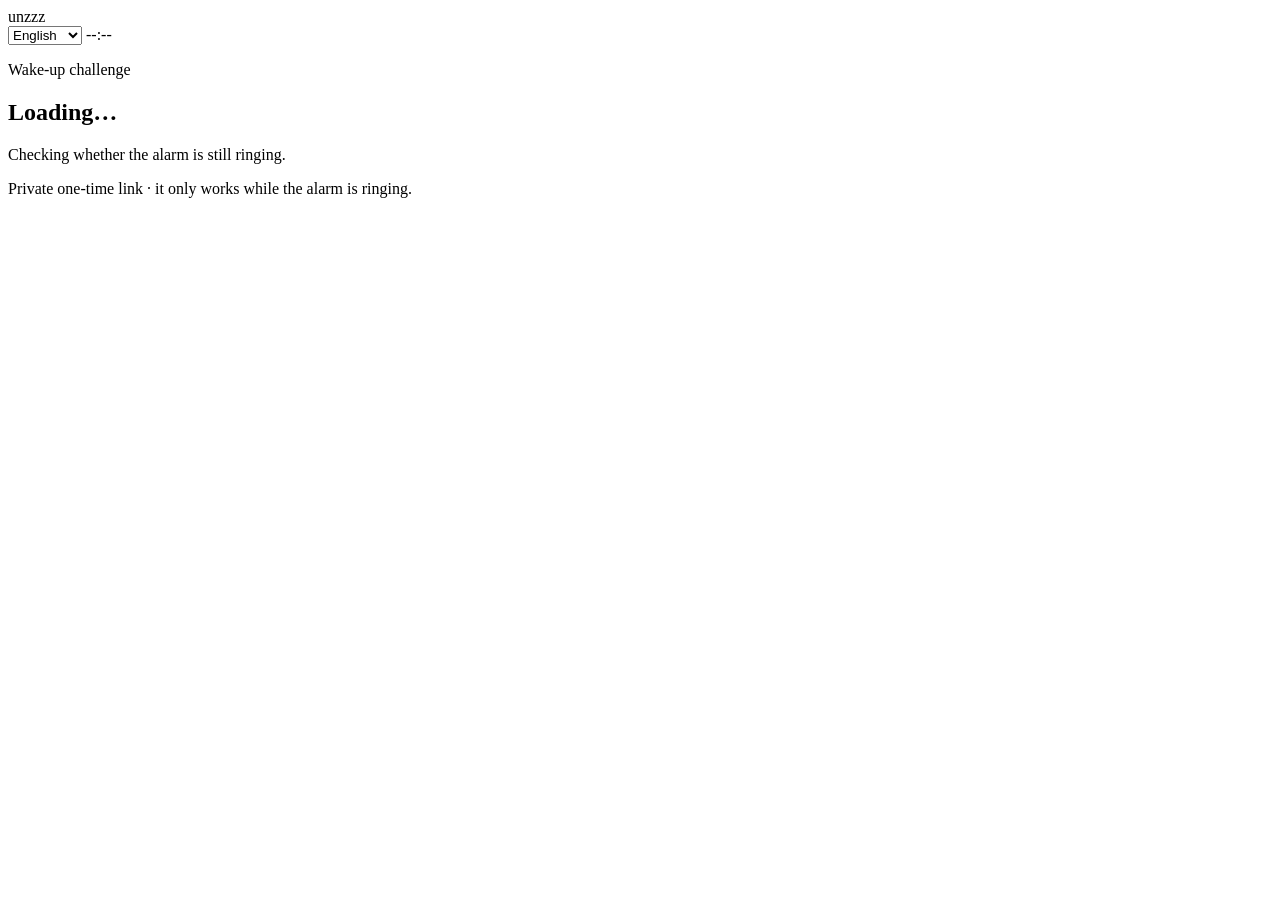
==== unzzz/assets/challenge.html @ d44f279a "Initial public release 2.1.0" ====
<!doctype html>
<html lang="en">
<head>
<meta charset="utf-8">
<meta name="viewport" content="width=device-width, initial-scale=1, viewport-fit=cover">
<meta name="theme-color" content="#0b0f0d">
<meta name="robots" content="noindex, nofollow">
<title>Wake-up challenge · unzzz</title>
<link rel="icon" href="/favicon.svg" type="image/svg+xml">
<link rel="stylesheet" href="/style.css">
</head>
<body class="challenge-body">
<main class="challenge-wrap">
  <header class="challenge-head">
    <span class="brand">un<span class="zzz">zzz</span></span>
    <div class="challenge-tools">
      <select class="lang-select" data-lang-select data-i18n-skip aria-label="Language">
        <option value="en">English</option>
        <option value="zh">中文</option>
        <option value="ja">日本語</option>
        <option value="fr">Français</option>
        <option value="de">Deutsch</option>
      </select>
      <span class="challenge-clock" id="clock">--:--</span>
    </div>
  </header>

  <section class="challenge-card" id="card" aria-live="polite">
    <p class="eyebrow" id="eyebrow">Wake-up challenge</p>
    <h1 id="headline">Loading…</h1>
    <p class="challenge-sub" id="sub">Checking whether the alarm is still ringing.</p>
    <div id="content"></div>
  </section>

  <p class="challenge-note">Private one-time link · it only works while the alarm is ringing.</p>
</main>

<template id="spinner-template">
  <p class="muted small"><span class="spinner"></span> Loading…</p>
</template>

<script src="/i18n.js"></script>
<script src="/challenge.js"></script>
</body>
</html>
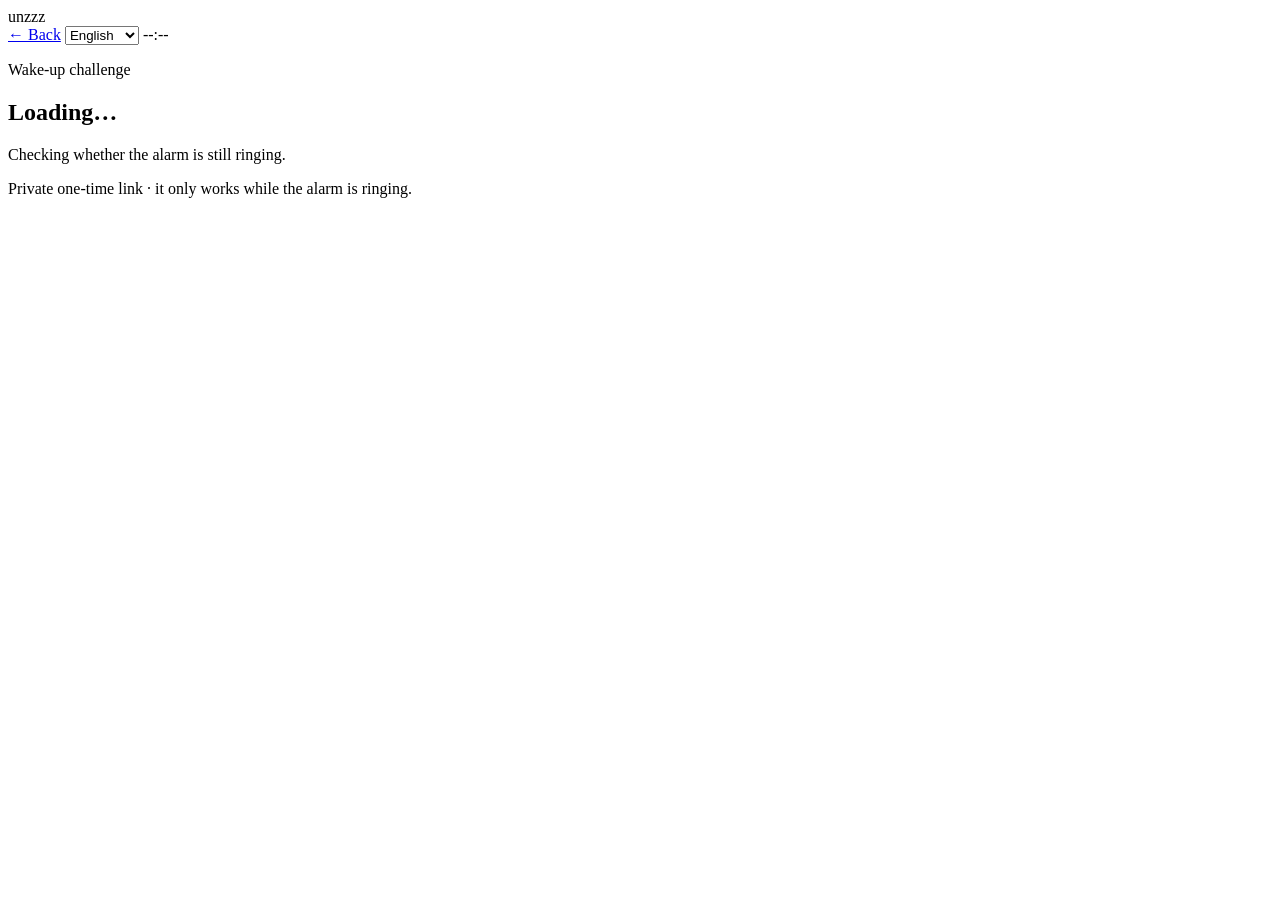
==== commit 66301844: "Add ordered challenges, new challenge types, IP memory and muted alarms" ====
--- a/unzzz/assets/challenge.html
+++ b/unzzz/assets/challenge.html
@@ -14,6 +14,7 @@
   <header class="challenge-head">
     <span class="brand">un<span class="zzz">zzz</span></span>
     <div class="challenge-tools">
+      <a class="challenge-back" id="back-link" href="/">← Back</a>
       <select class="lang-select" data-lang-select data-i18n-skip aria-label="Language">
         <option value="en">English</option>
         <option value="zh">中文</option>
